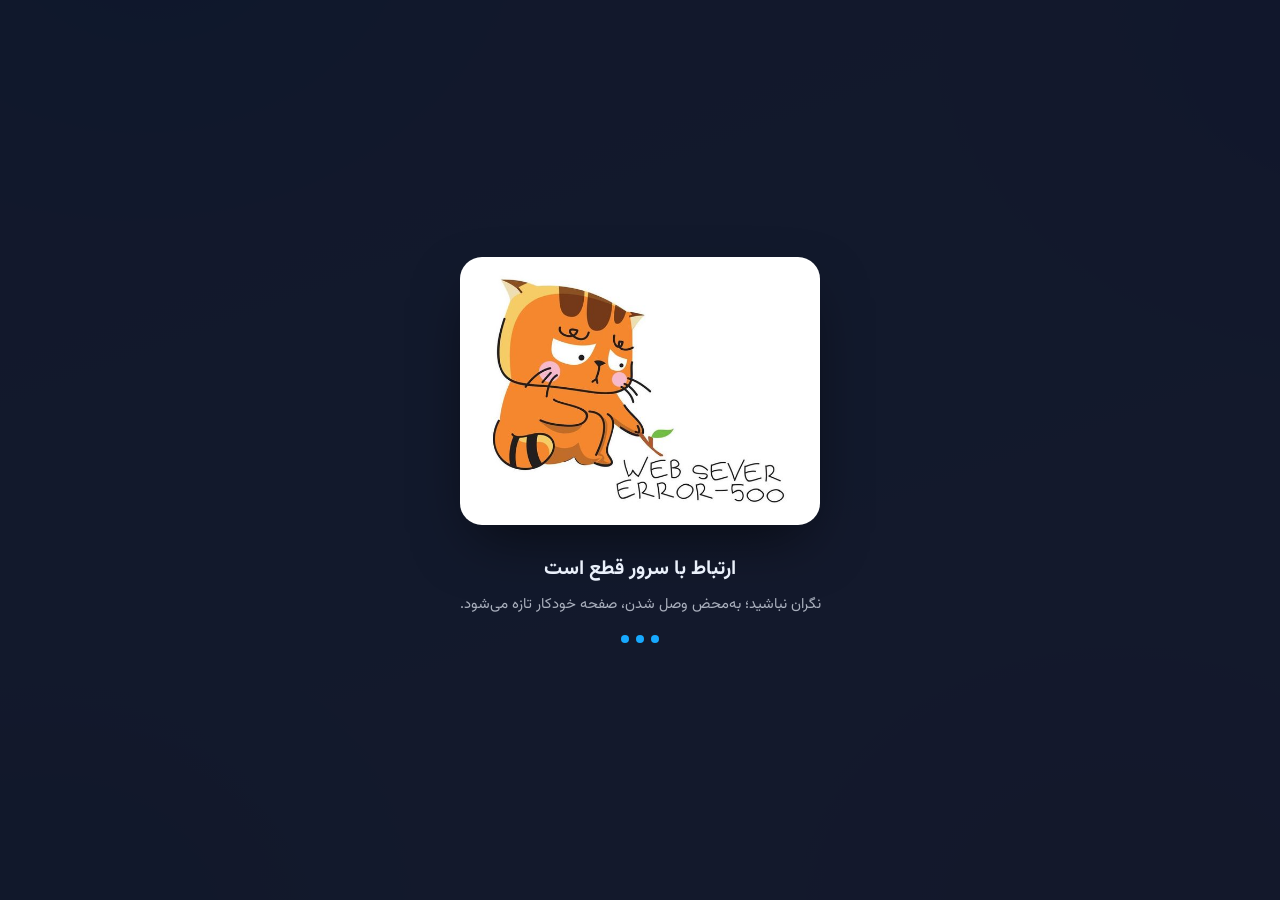
==== index.html @ 30909048 "Tarikhche: loading text, remove claims notice Co-Authored-By: Claude Sonnet 5.5 <noreply@anthropic.c" ====
<!DOCTYPE html>
<html lang="fa" dir="rtl">
<head>
<meta charset="UTF-8">
<script src="https://azkicenter.github.io/status/gate.js" data-app="dashboard" defer></script>  <!-- کلید روشن/خاموش (حالت تعمیر) از صفحه‌ی وضعیت -->
<meta name="viewport" content="width=device-width, initial-scale=1, viewport-fit=cover">
<meta name="robots" content="noindex,nofollow">
<title>داشبورد عملیات</title>
<link rel="icon" type="image/png" sizes="32x32" href="assets/favicon-32.png">
<link rel="icon" type="image/png" sizes="64x64" href="assets/favicon-64.png">
<link rel="apple-touch-icon" href="assets/apple-touch-icon.png">
<script>
  // تم (روشن/تاریک): همان کلیدی که پنل تاریخچه‌خان هم می‌خواند، تا هر چهار صفحه یک تم داشته باشند
  (function () {
    try {
      var t = localStorage.getItem('tarikhcheTheme') === 'dark' ? 'dark' : 'light';
      document.documentElement.setAttribute('data-theme', t);
    } catch (e) { document.documentElement.setAttribute('data-theme', 'light'); }
  })();
</script>
<link rel="preconnect" href="https://fonts.googleapis.com">
<link rel="preconnect" href="https://fonts.gstatic.com" crossorigin>
<link href="https://fonts.googleapis.com/css2?family=Vazirmatn:wght@100..900&display=swap" rel="stylesheet">
<style>
  :root {
    --surface: rgba(255,255,255,.72);
    --surface-strong: rgba(255,255,255,.9);
    --surface-tint: rgba(217,236,255,.55);
    --ink: #0F1B33;
    --ink-soft: rgba(15,27,51,.68);
    --ink-faint: rgba(15,27,51,.46);
    --line: rgba(23,169,255,.32);
    --accent: #17A9FF;
    --accent-deep: #1656F5;
    --accent-soft: rgba(23,169,255,.20);
    --accent-strong: #0D6FCB;
    --danger: #E0453F;  --danger-soft: rgba(224,69,63,.16);
    --amber: #B96A0C;   --amber-soft: rgba(224,138,23,.16);
    --scrim: rgba(15,27,51,.38);
    --radius-lg: 20px; --radius: 14px; --radius-sm: 9px;
    --glass-blur: 18px;
    --shadow-card: 0 8px 28px rgba(15,72,150,.14), inset 0 1px 0 rgba(255,255,255,.6);
    --shadow-float: 0 24px 55px -14px rgba(15,72,150,.22), inset 0 1px 0 rgba(255,255,255,.7);
    --font: 'Vazirmatn', Tahoma, Arial, sans-serif;
    --bar-h: 64px;
  }
  html[data-theme="dark"] {
    --surface: rgba(255,255,255,.07);
    --surface-strong: rgba(14,20,38,.92);
    --surface-tint: rgba(255,255,255,.04);
    --ink: #EAF0FB;
    --ink-soft: rgba(234,240,251,.68);
    --ink-faint: rgba(234,240,251,.44);
    --line: rgba(255,255,255,.14);
    --accent-deep: #4C8DFF;
    --accent-soft: rgba(23,169,255,.22);
    --accent-strong: #3AA0FF;
    --danger: #FF6B64;  --danger-soft: rgba(255,107,100,.18);
    --amber: #F2A93B;   --amber-soft: rgba(242,169,59,.18);
    --scrim: rgba(0,0,0,.55);
    --shadow-card: 0 8px 32px rgba(0,0,0,.5), inset 0 1px 0 rgba(255,255,255,.08);
    --shadow-float: 0 24px 60px -16px rgba(0,0,0,.6), inset 0 1px 0 rgba(255,255,255,.1);
  }
  * { box-sizing: border-box; }
  html, body { margin: 0; height: 100%; }
  body { font-family: var(--font); background: #0c1226; color: var(--ink); font-size: 14px; overflow: hidden; }
  .hidden { display: none !important; }
  button { font-family: inherit; cursor: pointer; }

  /* پس‌زمینه‌ی گرادیانی ثابت (همان تم تاریخچه‌خوانی) */
  .bg-glow {
    position: fixed; inset: 0; z-index: 0; pointer-events: none;
    background:
      radial-gradient(620px 520px at 12% -8%, rgba(23,169,255,.55), transparent 62%),
      radial-gradient(680px 540px at 106% 6%, rgba(124,92,224,.4), transparent 62%),
      radial-gradient(700px 560px at 88% 102%, rgba(255,105,170,.32), transparent 62%),
      radial-gradient(640px 520px at 4% 104%, rgba(31,169,113,.3), transparent 62%),
      linear-gradient(160deg, #CDE8FF 0%, #EAF4FE 45%, #FFFFFF 100%);
    animation: glow-shift 24s ease-in-out infinite;
  }
  html[data-theme="dark"] .bg-glow {
    background:
      radial-gradient(620px 520px at 12% -8%, rgba(23,169,255,.32), transparent 60%),
      radial-gradient(680px 540px at 106% 6%, rgba(76,141,255,.28), transparent 60%),
      radial-gradient(700px 560px at 88% 102%, rgba(156,135,240,.26), transparent 60%),
      radial-gradient(640px 520px at 4% 104%, rgba(52,201,140,.2), transparent 60%),
      linear-gradient(135deg, #05070f 0%, #060a16 55%, #04070d 100%);
  }
  @keyframes glow-shift { 0%, 100% { filter: saturate(1) hue-rotate(0deg); } 50% { filter: saturate(1.18) hue-rotate(10deg); } }
  @media (prefers-reduced-motion: reduce) { .bg-glow { animation: none; } * { transition-duration: .01ms !important; } }

  .glass {
    background: var(--surface);
    -webkit-backdrop-filter: blur(var(--glass-blur)) saturate(180%);
    backdrop-filter: blur(var(--glass-blur)) saturate(180%);
    border: 1px solid var(--line);
    box-shadow: var(--shadow-card);
  }
  :focus-visible { outline: 2px solid var(--accent); outline-offset: 2px; }

  /* ---------- ورود ---------- */
  #loginView { position: relative; z-index: 1; height: 100%; overflow-y: auto; display: flex; align-items: center; justify-content: center; padding: 24px 16px; }
  #loginForm { width: min(380px, 100%); border-radius: var(--radius-lg); padding: 30px 26px 26px;
    display: flex; flex-direction: column; gap: 14px; position: relative; box-shadow: var(--shadow-float); }
  #loginForm .login-logo { display: block; width: min(240px, 80%); height: auto; margin: 0 auto 6px; pointer-events: none; user-select: none; }
  #loginForm h1 { margin: 0; font-size: 1.25rem; font-weight: 800; text-align: center; color: var(--ink); }
  #loginForm .sub { margin: -6px 0 6px; text-align: center; font-size: .8rem; color: var(--ink-soft); }
  .field { display: flex; flex-direction: column; gap: 6px; }
  .field label { font-size: .8rem; font-weight: 500; color: var(--ink-soft); }
  .field input {
    padding: 11px 12px; border: 1.5px solid var(--line); border-radius: var(--radius-sm);
    font: inherit; font-size: .92rem; color: var(--ink); width: 100%; direction: ltr; text-align: center;
    background: var(--surface-tint);
    -webkit-backdrop-filter: blur(12px) saturate(160%); backdrop-filter: blur(12px) saturate(160%);
    box-shadow: inset 0 1px 4px rgba(15,72,150,.10);
    outline: none; transition: border-color .15s, background .15s, box-shadow .15s;
  }
  .field input:focus { border-color: var(--accent); background: var(--surface); box-shadow: 0 0 0 4px var(--accent-soft); }
  .field input:-webkit-autofill { -webkit-text-fill-color: var(--ink) !important; -webkit-box-shadow: 0 0 0 1000px rgba(217,236,255,.9) inset !important; transition: background-color 9999s ease-in-out 0s !important; }
  html[data-theme="dark"] .field input:-webkit-autofill { -webkit-box-shadow: 0 0 0 1000px #141b2e inset !important; }

  .btn-primary {
    color: #fff; font-weight: 700; font-size: .92rem; padding: 11px 22px; border: 1px solid rgba(255,255,255,.45); border-radius: var(--radius-sm);
    background: linear-gradient(135deg, rgba(23,169,255,.82) 0%, rgba(22,86,245,.82) 100%);
    -webkit-backdrop-filter: blur(14px) saturate(180%); backdrop-filter: blur(14px) saturate(180%);
    box-shadow: 0 10px 24px -10px rgba(22,86,245,.55), inset 0 1px 0 rgba(255,255,255,.5);
    transition: transform .15s, box-shadow .15s, filter .15s;
  }
  .btn-primary:hover { filter: brightness(1.06); transform: translateY(-1px); }
  .btn-primary:active { transform: translateY(0); }
  .btn-primary:disabled { background: var(--ink-faint); box-shadow: none; cursor: default; transform: none; filter: none; }
  .linkbtn { background: none; border: 0; padding: 4px 2px; font: inherit; color: var(--accent); cursor: pointer; }
  .linkbtn:disabled { color: var(--ink-faint); cursor: default; }
  #otpStep.hidden { display: none !important; }
  #otp { letter-spacing: .35em; font-size: 1.15rem; }
  #loginErr { color: var(--danger); font-size: .85rem; min-height: 1.3em; text-align: center; }
  #loginErr:not(:empty) { background: var(--danger-soft); border-radius: var(--radius-sm); padding: 8px 10px; font-weight: 500; }

  /* ---------- قاب اصلی: نوار بالا + صفحه‌ی کامل پنل ---------- */
  #appView { position: relative; z-index: 1; height: 100%; display: flex; flex-direction: column; }
  .topbar {
    flex: none; height: var(--bar-h); display: flex; align-items: center; gap: 10px; padding: 0 14px;
    padding-top: env(safe-area-inset-top, 0px); height: calc(var(--bar-h) + env(safe-area-inset-top, 0px));
    border-width: 0 0 1px 0; border-radius: 0; z-index: 20;
  }
  /* در RTL اولین فرزند سمت راست است: همبرگر سمت راست می‌ماند */
  #menuBtn {
    width: 42px; height: 42px; flex: none; padding: 0; border-radius: 12px;
    background: var(--surface); border: 1px solid var(--line); color: var(--ink);
    display: flex; flex-direction: column; align-items: center; justify-content: center; gap: 5px;
    box-shadow: var(--shadow-card); transition: border-color .15s, background .15s;
  }
  #menuBtn:hover { border-color: var(--accent); background: var(--accent-soft); }
  #menuBtn span { display: block; width: 20px; height: 2.5px; border-radius: 2px; background: var(--accent-strong); transition: transform .2s, opacity .2s; }
  #menuBtn[aria-expanded="true"] span:nth-child(1) { transform: translateY(7.5px) rotate(45deg); }
  #menuBtn[aria-expanded="true"] span:nth-child(2) { opacity: 0; }
  #menuBtn[aria-expanded="true"] span:nth-child(3) { transform: translateY(-7.5px) rotate(-45deg); }
  .brand { display: flex; align-items: center; gap: 10px; min-width: 0; flex: 1; }
  .brand img { width: 40px; height: 40px; object-fit: contain; flex: none; filter: drop-shadow(0 4px 6px rgba(15,72,150,.25)); }
  .brand-text { display: flex; flex-direction: column; line-height: 1.35; min-width: 0; }
  .brand-text b { font-size: 1rem; font-weight: 800; color: var(--ink); white-space: nowrap; }
  .brand-text small { font-size: .75rem; color: var(--ink-soft); white-space: nowrap; overflow: hidden; text-overflow: ellipsis; }
  #userPill { font-size: .78rem; font-weight: 600; color: var(--accent-strong); background: var(--accent-soft); border: 1px solid var(--line); border-radius: 999px; padding: 5px 13px; white-space: nowrap; }
  .icon-btn {
    width: 40px; height: 40px; padding: 0; flex: none; border-radius: 50%;
    background: var(--surface); color: var(--ink); border: 1px solid var(--line); box-shadow: var(--shadow-card);
    display: flex; align-items: center; justify-content: center; transition: border-color .15s;
  }
  .icon-btn:hover { border-color: var(--accent); }
  .icon-btn svg { width: 19px; height: 19px; }
  #themeBtn .icon-sun { display: none; }
  html[data-theme="dark"] #themeBtn .icon-sun { display: block; }
  html[data-theme="dark"] #themeBtn .icon-moon { display: none; }
  #logoutBtn { height: 40px; padding: 0 16px; border-radius: 20px; font-size: .82rem; font-weight: 700; color: var(--danger);
    background: var(--surface); border: 1px solid var(--line); box-shadow: var(--shadow-card); transition: background .15s, border-color .15s; }
  #logoutBtn:hover { background: var(--danger-soft); border-color: var(--danger); }

  /* صفحه‌ی «سرور قطع است» */
  #downView { position: fixed; inset: 0; z-index: 9999; display: flex; align-items: center; justify-content: center; padding: 20px;
    background: rgba(12,18,38,.97); color: #EAF0FB; text-align: center; }
  #downView .down-card { width: 100%; max-width: 420px; }
  #downView img { width: min(360px, 86%); height: auto; background: #fff; border-radius: 22px; padding: 14px;
    box-shadow: 0 24px 60px -16px rgba(0,0,0,.6); }
  #downView h2 { margin: 20px 0 6px; font-size: 1.25rem; font-weight: 700; }
  #downView p { margin: 0; color: rgba(234,240,251,.7); font-size: .92rem; line-height: 1.9; }
  #downView .dots { display: flex; gap: 7px; justify-content: center; margin-top: 16px; }
  #downView .dots i { width: 8px; height: 8px; border-radius: 50%; background: #17A9FF; animation: downPulse 1.2s infinite ease-in-out; }
  #downView .dots i:nth-child(2) { animation-delay: .2s; } #downView .dots i:nth-child(3) { animation-delay: .4s; }
  @keyframes downPulse { 0%, 80%, 100% { opacity: .25; transform: scale(.8); } 40% { opacity: 1; transform: scale(1.1); } }
  @media (prefers-reduced-motion: reduce) { #downView .dots i { animation: none; opacity: .7; } }
  #panelNotice { flex: none; background: var(--amber-soft); color: var(--amber); font-size: .84rem; font-weight: 600; padding: 8px 14px; text-align: center; line-height: 1.7; }
  #panelNotice.hidden { display: none; }
  #netWarn { flex: none; background: var(--amber-soft); color: var(--amber); font-size: .82rem; font-weight: 500; padding: 7px 14px; text-align: center; }

  /* صفحه‌ی کامل پنل: هر بار فقط یک پنل دیده می‌شود */
  #viewport { flex: 1; min-height: 0; position: relative; }
  #viewport iframe { position: absolute; inset: 0; width: 100%; height: 100%; border: 0; background: transparent; }

  /* ---------- منوی کشویی (سمت راست) ---------- */
  #scrim { position: fixed; inset: 0; z-index: 40; background: var(--scrim); opacity: 0; pointer-events: none; transition: opacity .25s; }
  #scrim.show { opacity: 1; pointer-events: auto; }
  #drawer {
    position: fixed; top: 0; bottom: 0; right: 0; z-index: 50; width: min(330px, 86vw);
    display: flex; flex-direction: column; gap: 6px; padding: 18px 14px; padding-top: calc(18px + env(safe-area-inset-top, 0px));
    background: var(--surface-strong);
    -webkit-backdrop-filter: blur(24px) saturate(180%); backdrop-filter: blur(24px) saturate(180%);
    border-left: 1px solid var(--line); box-shadow: var(--shadow-float);
    border-radius: var(--radius-lg) 0 0 var(--radius-lg);
    transform: translateX(105%); visibility: hidden; transition: transform .28s cubic-bezier(.2,.8,.2,1), visibility 0s .28s;
  }
  #drawer.open { transform: translateX(0); visibility: visible; transition: transform .28s cubic-bezier(.2,.8,.2,1), visibility 0s; }
  .drawer-head { display: flex; align-items: center; gap: 12px; padding: 4px 6px 16px; margin-bottom: 8px; border-bottom: 1px solid var(--line); }
  .drawer-head img { width: 54px; height: 54px; object-fit: contain; filter: drop-shadow(0 6px 8px rgba(15,72,150,.28)); }
  .drawer-head b { display: block; font-size: 1.05rem; font-weight: 800; color: var(--ink); }
  .drawer-head small { color: var(--ink-soft); font-size: .76rem; }
  .nav-item {
    position: relative; width: 100%; display: flex; align-items: center; gap: 12px; text-align: right;
    padding: 12px 14px; border-radius: var(--radius); border: 1px solid transparent; background: transparent; color: var(--ink);
    transition: background .15s, border-color .15s;
  }
  .nav-item:hover { background: var(--accent-soft); }
  .nav-item .ico { width: 38px; height: 38px; flex: none; border-radius: 11px; display: flex; align-items: center; justify-content: center;
    background: var(--surface-tint); border: 1px solid var(--line); color: var(--accent-strong); }
  .nav-item .ico svg { width: 20px; height: 20px; }
  .nav-item .t { display: flex; flex-direction: column; gap: 2px; min-width: 0; }
  .nav-item .t b { font-size: .95rem; font-weight: 700; }
  .nav-item .t span { font-size: .75rem; color: var(--ink-soft); font-weight: 400; line-height: 1.6; }
  .nav-item[aria-current="page"] { background: var(--accent-soft); border-color: var(--line); }
  .nav-item[aria-current="page"] .ico { background: linear-gradient(135deg, rgba(23,169,255,.85), rgba(22,86,245,.85)); color: #fff; border-color: rgba(255,255,255,.45); }
  .nav-item[aria-current="page"]::before { content: ""; position: absolute; right: -14px; top: 22%; bottom: 22%; width: 4px; border-radius: 4px 0 0 4px; background: linear-gradient(var(--accent), var(--accent-deep)); }

  @media (max-width: 560px) {
    #userPill { display: none; }
    .brand-text small { max-width: 42vw; }
    #logoutBtn { padding: 0 12px; }
  }
  @media (max-width: 380px) { .brand img { display: none; } }
</style>
<script src="config.js"></script>
</head>
<body>
<div class="bg-glow" aria-hidden="true"></div>
<div id="downView" class="hidden" role="alert" aria-live="polite">
  <div class="down-card">
    <img alt="خطای سرور ۵۰۰" src="[data-uri]">
    <h2>ارتباط با سرور قطع است</h2>
    <p>نگران نباشید؛ به‌محض وصل شدن، صفحه خودکار تازه می‌شود.</p>
    <div class="dots" aria-hidden="true"><i></i><i></i><i></i></div>
  </div>
</div>

<div id="loginView" class="hidden">
  <form id="loginForm" class="glass">
    <img class="login-logo" src="assets/login-logo.png" alt="Azki Seller">
    <h1>داشبورد عملیات</h1>
    <p class="sub">برای ورود، اطلاعات حساب خود را وارد کنید</p>
    <div id="credStep" style="display:contents">
      <div class="field"><label for="username">نام کاربری</label>
        <input id="username" autocomplete="username" required></div>
      <div class="field"><label for="password">رمز عبور</label>
        <input id="password" type="password" autocomplete="current-password" required></div>
    </div>
    <div id="otpStep" class="hidden" style="display:flex;flex-direction:column;gap:12px">
      <p id="otpHint" class="sub"></p>
      <div class="field"><label for="otp">کد تأیید</label>
        <input id="otp" inputmode="numeric" autocomplete="one-time-code" maxlength="10" placeholder="------"></div>
      <div style="display:flex;gap:8px;justify-content:space-between;font-size:.82rem">
        <button id="otpResend" type="button" class="linkbtn" disabled>ارسال دوباره‌ی کد</button>
        <button id="otpBack" type="button" class="linkbtn">بازگشت</button>
      </div>
    </div>
    <button id="loginBtn" class="btn-primary" type="submit">ورود</button>
    <div id="loginErr" role="alert"></div>
  </form>
</div>

<div id="appView" class="hidden">
  <header class="topbar glass">
    <button id="menuBtn" type="button" aria-label="منو" aria-expanded="false" aria-controls="drawer">
      <span></span><span></span><span></span>
    </button>
    <div class="brand">
      <img src="assets/logo.png" alt="">
      <div class="brand-text"><b>داشبورد عملیات</b><small id="curPanel"></small></div>
    </div>
    <span id="userPill"></span>
    <button id="themeBtn" class="icon-btn" type="button" title="تغییر تم" aria-label="تغییر تم روشن یا تاریک">
      <svg class="icon-moon" viewBox="0 0 24 24" fill="none" stroke="currentColor" stroke-width="2" stroke-linecap="round" stroke-linejoin="round"><path d="M21 12.79A9 9 0 1 1 11.21 3 7 7 0 0 0 21 12.79z"/></svg>
      <svg class="icon-sun" viewBox="0 0 24 24" fill="none" stroke="currentColor" stroke-width="2" stroke-linecap="round" stroke-linejoin="round"><circle cx="12" cy="12" r="4"/><path d="M12 2v2M12 20v2M4.93 4.93l1.41 1.41M17.66 17.66l1.41 1.41M2 12h2M20 12h2M6.34 17.66l-1.41 1.41M19.07 4.93l-1.41 1.41"/></svg>
    </button>
    <button id="logoutBtn" type="button">خروج</button>
  </header>
  <div id="netWarn" class="hidden">ارتباط با سرور برقرار نشد؛ دوباره تلاش می‌شود.</div>
  <div id="panelNotice" class="hidden" role="status"></div>
  <main id="viewport" aria-live="polite"></main>

  <div id="scrim"></div>
  <nav id="drawer" aria-label="پنل‌ها" aria-hidden="true">
    <div class="drawer-head">
      <img src="assets/logo.png" alt="">
      <div><b>داشبورد عملیات</b><small>یک پنل را انتخاب کنید</small></div>
    </div>
    <div id="navList"></div>
  </nav>
</div>

<script>
let API = ((window.APP_CONFIG && window.APP_CONFIG.API_BASE) || '').replace(/\/+$/, '');
let AUTH = API + '/auth/api';                    // سرویس لاگین مستقل (جدا از هر سه پنل)
const TOKEN_KEY = 'panel-auth-token';              // پنل‌های داخل iframe (هم‌مبدأ) همین کلید را می‌خوانند
const THEME_KEY = 'tarikhcheTheme';
const DEFAULT_PANEL = 'tarikhche';                   // پنلی که بعد از ورود باز می‌شود

const ICONS = {
  tarikhche:   '<svg viewBox="0 0 24 24" fill="none" stroke="currentColor" stroke-width="2" stroke-linecap="round" stroke-linejoin="round"><path d="M3 12a9 9 0 1 0 3-6.7"/><path d="M3 4v5h5"/><path d="M12 7v5l3 2"/></svg>',
  stats:       '<svg viewBox="0 0 24 24" fill="none" stroke="currentColor" stroke-width="2" stroke-linecap="round" stroke-linejoin="round"><path d="M4 20V10"/><path d="M10 20V4"/><path d="M16 20v-7"/><path d="M22 20H2"/></svg>',
  endorsement: '<svg viewBox="0 0 24 24" fill="none" stroke="currentColor" stroke-width="2" stroke-linecap="round" stroke-linejoin="round"><path d="M14 3H7a2 2 0 0 0-2 2v14a2 2 0 0 0 2 2h10a2 2 0 0 0 2-2V8z"/><path d="M14 3v5h5"/><path d="M9 15l5.5-5.5 1.5 1.5L10.5 16.5 8.5 17z"/></svg>',
  sanhab:      '<svg viewBox="0 0 24 24" fill="none" stroke="currentColor" stroke-width="2" stroke-linecap="round" stroke-linejoin="round"><circle cx="11" cy="11" r="7"/><path d="M21 21l-4.3-4.3"/></svg>',
  wallboard:   '<svg viewBox="0 0 24 24" fill="none" stroke="currentColor" stroke-width="2" stroke-linecap="round" stroke-linejoin="round"><rect x="3" y="4" width="18" height="12" rx="2"/><path d="M8 20h8M12 16v4"/></svg>',
};
const PANELS = [
  { id: 'tarikhche',   title: 'تاریخچه خوان', desc: 'محاسبه‌ی تخفیف قابل انتقال پلاک',            url: 'panels/tarikhche/index.html' },
  { id: 'sanhab',      title: 'استعلام سنهاب', desc: 'استعلام بیمه‌نامه ثالث',                        url: 'https://azkicenter.github.io/sanhab/' },
  { id: 'wallboard',   title: 'وال برد',        desc: 'وضعیت شرکت‌ها و رخدادها',                     url: 'https://azkicenter.github.io/wallboard/' },
  { id: 'endorsement', title: 'الحاقیه ایران',  desc: 'حذف تخفیفات و اصلاح مشخصات مالک/بیمه‌گذار', url: 'panels/endorsement/index.html' },
  { id: 'stats',       title: 'آمار درخواست‌ها', desc: 'تعداد درخواست‌ها در روزهای مختلف (فقط مدیر)', url: 'panels/stats/index.html', adminOnly: true },
];

const $ = id => document.getElementById(id);
const loginView = $('loginView'), appView = $('appView'), viewport = $('viewport');
const menuBtn = $('menuBtn'), drawer = $('drawer'), scrim = $('scrim'), navList = $('navList');
let current = null;
let ALLOWED = null;                                  // null = همه‌ی پنل‌ها؛ وگرنه آرایه‌ی id پنل‌های مجاز این کاربر
let ROLE = '';
const isAllowed = id => {
  const p = PANELS.find(x => x.id === id);
  if (p && p.adminOnly) return ROLE === 'admin' || ROLE === 'supervisor';   // پنل‌های مخصوص مدیر: مستقل از فهرست پنل‌های کاربر
  return !ALLOWED || ALLOWED.includes(id);
};
const firstAllowed = () => (PANELS.find(p => isAllowed(p.id)) || PANELS[0]).id;
function applyPanels(list){
  ALLOWED = Array.isArray(list) && list.length ? list : null;
  navList.querySelectorAll('.nav-item').forEach(b => { b.style.display = isAllowed(b.dataset.id) ? '' : 'none'; });
}

const getToken   = () => { try { return localStorage.getItem(TOKEN_KEY) || ''; } catch(e){ return ''; } };
const setToken   = t  => { try { localStorage.setItem(TOKEN_KEY, t); } catch(e){} };
const clearToken = () => {
  try { localStorage.removeItem(TOKEN_KEY); } catch(e){}
  try { ['sanhab-auth-token','sanhab-auth-user'].forEach(k => localStorage.removeItem(k)); } catch(e){}   // خروج از داشبورد = خروج از سنهاب
};

/* ---------- ورود یکپارچه‌ی سنهاب: همان نام کاربری/رمز داشبورد، یک‌بار پشت صحنه؛ اگر نشد، کاربر داخل تب سنهاب خودش وارد می‌شود ---------- */
async function ssoSanhab(username, password){
  try {
    if (!username || !password) return;
    const c = await fetch('https://azkicenter.github.io/sanhab/config.js?v=' + Date.now(), { cache: 'no-store' });
    const m = (await c.text()).match(/API_BASE["']?\s*[:=]\s*["'`]([^"'`]*)["'`]/);
    const base = m && m[1].replace(/\/+$/, ''); if (!base) return;
    const u = username.trim().replace(/\s+/g, '_');
    const r = await fetch(base + '/api/login', { method: 'POST', headers: { 'Content-Type': 'application/json' }, body: JSON.stringify({ username: u, code: password }) });
    if (!r.ok) return;
    const d = await r.json();
    if (d.token) { localStorage.setItem('sanhab-auth-token', d.token); localStorage.setItem('sanhab-auth-user', d.user); localStorage.setItem('sanhab-last-user', d.user); }
    const f = viewport.querySelector('iframe[data-id="sanhab"]'); if (f) f.src = f.src;   // اگر تب قبلاً باز شده بود، با نشست جدید دوباره بارگذاری شود
  } catch(e) {}
}

/* ---------- تم ---------- */
const currentTheme = () => document.documentElement.getAttribute('data-theme') === 'dark' ? 'dark' : 'light';
/* پنل‌های بیرونی (سنهاب): هدر/لوگو/تم خودشان داخل داشبورد تکراری است؛ فقط نوار کاربر و خروج می‌ماند */
const EMBED_CSS = {
  sanhab:    '.topbar{display:none!important}body{padding-top:8px!important}',
  wallboard: '.topbar-wrap{display:none!important}',
};
function injectEmbedCss(f){
  const css = EMBED_CSS[f.dataset.id]; if (!css) return;
  try {
    const d = f.contentDocument; if (!d || d.getElementById('embed-css')) return;
    const st = d.createElement('style'); st.id = 'embed-css'; st.textContent = css; d.head.appendChild(st);
  } catch(e){}
}
function syncFrameTheme(f){
  try { f.contentDocument.documentElement.setAttribute('data-theme', currentTheme()); } catch(e){}
}
$('themeBtn').addEventListener('click', () => {
  const next = currentTheme() === 'dark' ? 'light' : 'dark';
  document.documentElement.setAttribute('data-theme', next);
  try { localStorage.setItem(THEME_KEY, next); } catch(e){}
  viewport.querySelectorAll('iframe').forEach(syncFrameTheme);
});

/* ---------- منوی کشویی ---------- */
function openMenu(){
  drawer.classList.add('open'); drawer.setAttribute('aria-hidden', 'false'); scrim.classList.add('show');
  menuBtn.setAttribute('aria-expanded', 'true');
  const active = navList.querySelector('[aria-current="page"]') || navList.querySelector('button');
  if (active) active.focus({ preventScroll: true });
}
function closeMenu(returnFocus){
  drawer.classList.remove('open'); drawer.setAttribute('aria-hidden', 'true'); scrim.classList.remove('show');
  menuBtn.setAttribute('aria-expanded', 'false');
  if (returnFocus) menuBtn.focus({ preventScroll: true });
}
menuBtn.addEventListener('click', () => drawer.classList.contains('open') ? closeMenu() : openMenu());
scrim.addEventListener('click', () => closeMenu(true));
document.addEventListener('keydown', e => { if (e.key === 'Escape' && drawer.classList.contains('open')) closeMenu(true); });

PANELS.forEach(p => {
  const b = document.createElement('button');
  b.type = 'button'; b.className = 'nav-item'; b.dataset.id = p.id;
  b.innerHTML = `<span class="ico">${ICONS[p.id]}</span><span class="t"><b>${p.title}</b><span>${p.desc}</span></span>`;
  b.addEventListener('click', () => { selectPanel(p.id); closeMenu(true); });
  navList.appendChild(b);
});

/* ---------- نمایش یک پنل به‌صورت صفحه‌ی کامل ---------- */
function selectPanel(id){
  const p = PANELS.find(x => x.id === id && isAllowed(x.id)) || PANELS.find(x => isAllowed(x.id)) || PANELS[0];
  current = p.id;
  PANELS.forEach(x => {
    const f = viewport.querySelector(`iframe[data-id="${x.id}"]`);
    if (f) f.classList.toggle('hidden', x.id !== p.id);
  });
  let frame = viewport.querySelector(`iframe[data-id="${p.id}"]`);
  if (!frame) {                                   // lazy: فقط بار اول ساخته می‌شود (و بعدش حالت صفحه حفظ می‌شود)
    frame = document.createElement('iframe');
    frame.dataset.id = p.id; frame.title = p.title;
    frame.addEventListener('load', () => { syncFrameTheme(frame); injectEmbedCss(frame); });
    frame.src = p.url + (p.url.includes('?') ? '&' : '?') + 't=' + Date.now();   // همیشه نسخه‌ی جدید پنل (کش مرورگر/گیت‌هاب نادیده گرفته می‌شود)
    viewport.appendChild(frame);
  }
  navList.querySelectorAll('.nav-item').forEach(b => {
    if (b.dataset.id === p.id) b.setAttribute('aria-current', 'page'); else b.removeAttribute('aria-current');
  });
  $('curPanel').textContent = p.title;
  const pn = $('panelNotice'); pn.textContent = p.notice || ''; pn.classList.toggle('hidden', !p.notice);
}
function resetPanels(){ viewport.replaceChildren(); current = null; }

/* ---------- قطع بودن سرور: نمایش تصویر + تلاش خودکار تا وصل شدن ---------- */
let isDown = false, downTimer = null;
async function pingServer(){                          // gateway + سرویس لاگین هر دو باید زنده باشند
  try { const r = await fetch(API + '/auth/health', { cache: 'no-store' }); return r.ok; }
  catch(e) { return false; }
}
async function refreshConfig(){                       // آدرس تونل ممکن است عوض شده باشد: config.js را از شبکه می‌گیرد
  try {                                               // ('reload' کش مرورگر را هم تازه می‌کند، پس پنل‌های داخل iframe هم آدرس جدید را می‌گیرند)
    const r = await fetch('config.js', { cache: 'reload' });
    if (!r.ok) return;
    const m = (await r.text()).match(/API_BASE\s*:\s*["']([^"']+)["']/);
    const fresh = m && m[1].replace(/\/+$/, '');
    if (fresh && fresh !== API) {
      window.APP_CONFIG = Object.assign({}, window.APP_CONFIG, { API_BASE: fresh });
      API = fresh; AUTH = API + '/auth/api';
    }
  } catch(e) {}
}
function showDown(){
  if (isDown) return;
  isDown = true;
  $('downView').classList.remove('hidden');
  downTimer = setInterval(async () => {
    await refreshConfig();
    if (!(await pingServer())) return;
    let stamps = [];                                  // جلوگیری از رفرش بی‌نهایت: حداکثر ۳ رفرش خودکار در هر دقیقه
    try { stamps = JSON.parse(sessionStorage.getItem('recoverTs') || '[]').filter(t => Date.now() - t < 60000); } catch(e) {}
    if (stamps.length >= 3) {
      clearInterval(downTimer); isDown = false;
      $('downView').classList.add('hidden');
      showLogin('ارتباط با سرور برقرار نشد.');
      return;
    }
    stamps.push(Date.now());
    try { sessionStorage.setItem('recoverTs', JSON.stringify(stamps)); } catch(e) {}
    location.reload();
  }, 5000);
}

/* ---------- ورود / خروج ---------- */
function showLogin(msg){
  ROLE = '';
  backToCreds();
  appView.classList.add('hidden');
  loginView.classList.remove('hidden');
  resetPanels();                       // iframeها را پاک می‌کند تا بعد از خروج چیزی باز نماند
  closeMenu();
  $('password').value = '';
  $('loginErr').textContent = msg || '';
}
function showApp(me){
  ROLE = me.role || '';
  loginView.classList.add('hidden');
  appView.classList.remove('hidden');
  $('userPill').textContent = (me.username || '') + (me.role === 'admin' ? ' · مدیر' : ' · کاربر');
  applyPanels(me.panels);
  if (!current) selectPanel(isAllowed(DEFAULT_PANEL) ? DEFAULT_PANEL : firstAllowed());
}

// برمی‌گرداند: شیء کاربر | null (توکن نامعتبر) | undefined (خطای شبکه)
async function checkSession(){
  const token = getToken();
  if (!token) return null;
  try {
    const r = await fetch(AUTH + '/me', { headers: { Authorization: 'Bearer ' + token }, cache: 'no-store' });
    if (r.ok) return await r.json();
    if (r.status === 401) { clearToken(); return null; }
    return undefined;
  } catch(e) { return undefined; }
}

/* ---------- مرحله‌ی دوم: کد ایمیلی ---------- */
let otpToken = '', resendTimer = null;
function startResendCountdown(sec){
  const b = $('otpResend'); clearInterval(resendTimer); b.disabled = true;
  const tick = () => { if (sec <= 0) { clearInterval(resendTimer); b.disabled = false; b.textContent = 'ارسال دوباره‌ی کد'; }
                       else b.textContent = 'ارسال دوباره‌ی کد (' + (sec--) + ' ثانیه)'; };
  tick(); resendTimer = setInterval(tick, 1000);
}
function showOtpStep(d){
  otpToken = d.otp_token;
  $('credStep').classList.add('hidden'); $('credStep').style.display = 'none';
  $('otpStep').classList.remove('hidden');
  $('username').required = false; $('password').required = false;
  $('otpHint').textContent = 'کد تأیید به ' + (d.email_hint || 'ایمیل شما') + ' ارسال شد.';
  $('otp').value = ''; $('loginBtn').textContent = 'تأیید و ورود';
  startResendCountdown(60); $('otp').focus();
}
function backToCreds(){
  otpToken = ''; clearInterval(resendTimer);
  $('otpStep').classList.add('hidden');
  $('credStep').classList.remove('hidden'); $('credStep').style.display = 'contents';
  $('username').required = true; $('password').required = true;
  $('otp').value = ''; $('loginBtn').textContent = 'ورود';
}
$('otpBack').addEventListener('click', () => { backToCreds(); $('loginErr').textContent = ''; $('password').value = ''; });
$('otpResend').addEventListener('click', async () => {
  const err = $('loginErr'); err.textContent = '';
  try {
    const r = await fetch(AUTH + '/login/otp/resend', { method: 'POST', headers: { 'Content-Type': 'application/json' },
      body: JSON.stringify({ otp_token: otpToken }) });
    const d = await r.json().catch(() => ({}));
    if (r.ok) { startResendCountdown(60); return; }
    if (d.error === 'otp_cooldown') { startResendCountdown(d.retry_after || 60); return; }
    if (d.error === 'otp_expired' || d.error === 'otp_locked') { backToCreds(); err.textContent = 'مهلت کد تمام شد؛ دوباره وارد شوید.'; return; }
    err.textContent = 'ارسال دوباره‌ی کد ناموفق بود.';
  } catch(e) { err.textContent = 'ارتباط با سرور برقرار نشد.'; }
});

let pendingCreds = null;
$('loginForm').addEventListener('submit', async e => {
  e.preventDefault();
  const err = $('loginErr'), btn = $('loginBtn');
  err.textContent = ''; btn.disabled = true; btn.textContent = 'در حال بررسی...';
  try {
    if (otpToken) {                                   // مرحله‌ی ۲: تأیید کد
      const r = await fetch(AUTH + '/login/otp', {
        method: 'POST', headers: { 'Content-Type': 'application/json' },
        body: JSON.stringify({ otp_token: otpToken, code: $('otp').value.trim() }),
      });
      const d = await r.json().catch(() => ({}));
      if (r.ok) { setToken(d.token); if (pendingCreds) ssoSanhab(pendingCreds.u, pendingCreds.p); pendingCreds = null; backToCreds(); showApp({ username: d.username, role: d.role, panels: d.panels }); return; }
      if (d.error === 'otp_expired' || d.error === 'otp_locked') {
        backToCreds(); err.textContent = d.error === 'otp_locked' ? 'تلاش‌های اشتباه زیاد بود؛ چند دقیقه بعد دوباره امتحان کنید.' : 'مهلت کد تمام شد؛ دوباره وارد شوید.'; return;
      }
      if (r.status === 429) { err.textContent = 'درخواست‌های زیاد؛ چند لحظه بعد دوباره امتحان کنید.'; return; }
      if (r.status >= 500) { err.textContent = 'تأیید کد ممکن نشد؛ کمی بعد دوباره امتحان کنید.'; return; }
      err.textContent = 'کد اشتباه یا منقضی شده است' + (d.attempts_left != null ? ' (' + d.attempts_left + ' تلاش باقی مانده)' : '') + '.';
      $('otp').select();
      return;
    }
    pendingCreds = { u: $('username').value, p: $('password').value };
    const r = await fetch(AUTH + '/login', {          // مرحله‌ی ۱: نام کاربری و رمز
      method: 'POST', headers: { 'Content-Type': 'application/json' },
      body: JSON.stringify({ username: $('username').value.trim(), password: $('password').value }),
    });
    if (r.status === 429) { err.textContent = 'تلاش‌های ناموفق زیاد بود؛ چند لحظه بعد دوباره امتحان کنید.'; return; }
    if (r.status === 401) { err.textContent = 'نام کاربری یا رمز عبور اشتباه است.'; return; }
    if (!r.ok) { err.textContent = 'ارسال کد تأیید ناموفق بود؛ کمی بعد دوباره امتحان کنید.'; return; }
    const d = await r.json();
    if (d.otp_required) { $('password').value = ''; showOtpStep(d); return; }
    setToken(d.token);
    if (pendingCreds) ssoSanhab(pendingCreds.u, pendingCreds.p); pendingCreds = null;
    showApp({ username: d.username, role: d.role, panels: d.panels });
  } catch(ex) {
    err.textContent = 'ارتباط با سرور برقرار نشد.'; showDown();
  } finally {
    btn.disabled = false; btn.textContent = otpToken ? 'تأیید و ورود' : 'ورود';
  }
});

$('logoutBtn').addEventListener('click', async () => {
  try { await fetch(AUTH + '/logout', { method: 'POST', headers: { Authorization: 'Bearer ' + getToken() } }); } catch(e){}
  clearToken();
  showLogin();
});

window.addEventListener('message', async ev => {      // پنل‌ها (هم‌مبدأ) هنگام 401 خبر می‌دهند
  if (ev.origin !== location.origin || !ev.data || ev.data.type !== 'auth-expired') return;
  if (appView.classList.contains('hidden')) return;
  const m = await checkSession();
  if (m === null) showLogin('نشست شما تمام شد؛ دوباره وارد شوید.');
});

(async function init(){
  await refreshConfig();
  const me = (await pingServer()) ? await checkSession() : undefined;   // undefined = سرور در دسترس نیست
  if (me) showApp(me);
  else if (me === undefined) showDown();
  else showLogin('');
  // نشست ۱۲ ساعته؛ هر دقیقه چک می‌کنیم. خطای موقت شبکه کاربر را بیرون نمی‌اندازد.
  setInterval(async () => {
    if (appView.classList.contains('hidden')) return;
    const m = await checkSession();
    $('netWarn').classList.toggle('hidden', m !== undefined);
    if (m === null) showLogin('نشست شما تمام شد؛ دوباره وارد شوید.');
  }, 60000);
  // پایش اتصال: هر ۱۵ ثانیه؛ دو بار پشت‌سرهم شکست = نمایش صفحه‌ی «سرور قطع است»
  setInterval(async () => {
    if (isDown) return;
    if (await pingServer()) return;
    await new Promise(r => setTimeout(r, 2500));
    if (!(await pingServer())) showDown();
  }, 15000);
})();
</script>
</body>
</html>
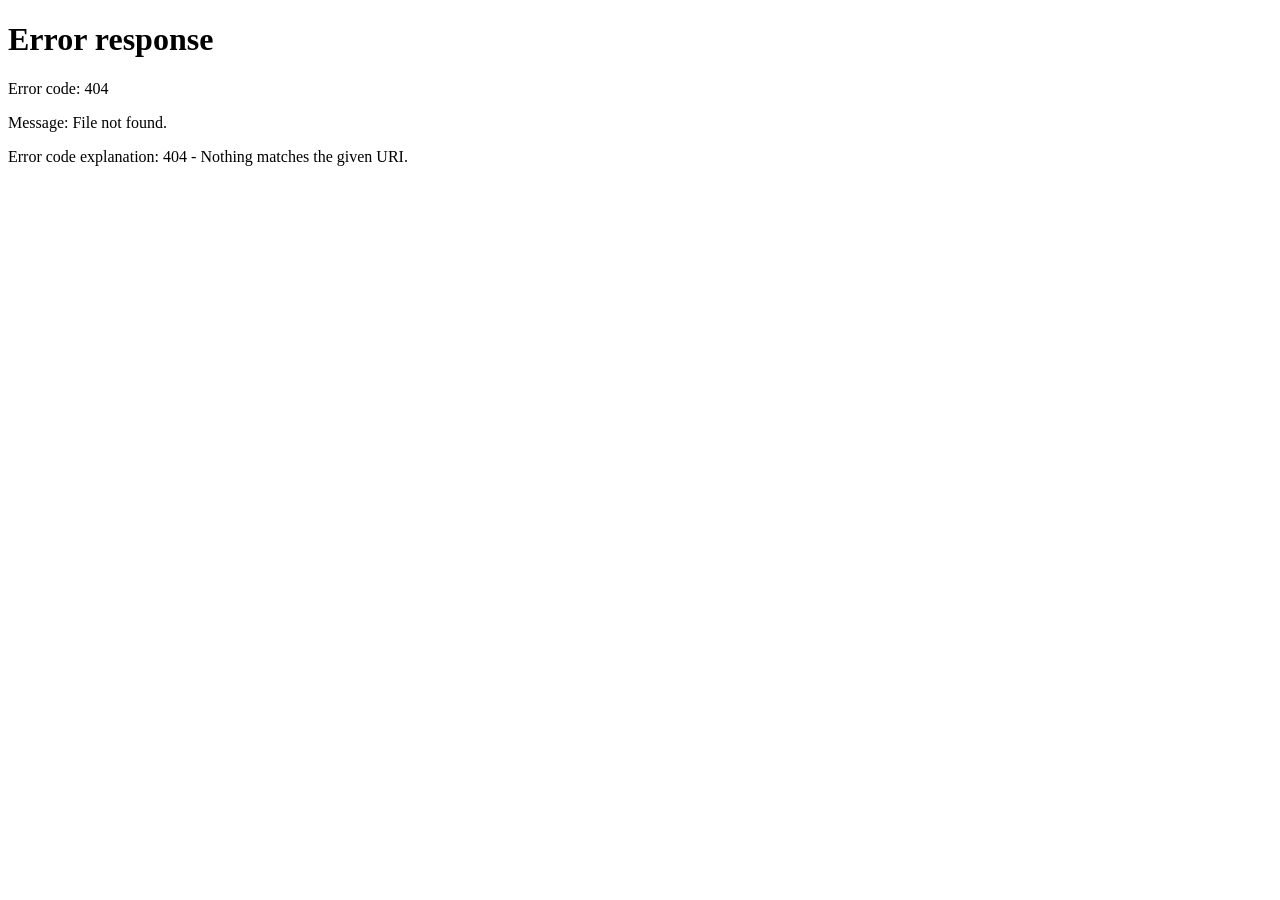
==== commit 5c51eddc: "Server-down view: show Pulse maintenance game page as-is Co-Authored-By: Claude Sonnet 5.5 <noreply@" ====
--- a/index.html
+++ b/index.html
@@ -2,7 +2,7 @@
 <html lang="fa" dir="rtl">
 <head>
 <meta charset="UTF-8">
-<script src="https://azkicenter.github.io/status/gate.js" data-app="dashboard" defer></script>  <!-- کلید روشن/خاموش (حالت تعمیر) از صفحه‌ی وضعیت -->
+<script src="/pulse/gate.js" data-app="dashboard" defer></script>  <!-- کلید روشن/خاموش (حالت تعمیر) از صفحه‌ی وضعیت -->
 <meta name="viewport" content="width=device-width, initial-scale=1, viewport-fit=cover">
 <meta name="robots" content="noindex,nofollow">
 <title>داشبورد عملیات</title>
@@ -175,19 +175,9 @@
     background: var(--surface); border: 1px solid var(--line); box-shadow: var(--shadow-card); transition: background .15s, border-color .15s; }
   #logoutBtn:hover { background: var(--danger-soft); border-color: var(--danger); }
 
-  /* صفحه‌ی «سرور قطع است» */
-  #downView { position: fixed; inset: 0; z-index: 9999; display: flex; align-items: center; justify-content: center; padding: 20px;
-    background: rgba(12,18,38,.97); color: #EAF0FB; text-align: center; }
-  #downView .down-card { width: 100%; max-width: 420px; }
-  #downView img { width: min(360px, 86%); height: auto; background: #fff; border-radius: 22px; padding: 14px;
-    box-shadow: 0 24px 60px -16px rgba(0,0,0,.6); }
-  #downView h2 { margin: 20px 0 6px; font-size: 1.25rem; font-weight: 700; }
-  #downView p { margin: 0; color: rgba(234,240,251,.7); font-size: .92rem; line-height: 1.9; }
-  #downView .dots { display: flex; gap: 7px; justify-content: center; margin-top: 16px; }
-  #downView .dots i { width: 8px; height: 8px; border-radius: 50%; background: #17A9FF; animation: downPulse 1.2s infinite ease-in-out; }
-  #downView .dots i:nth-child(2) { animation-delay: .2s; } #downView .dots i:nth-child(3) { animation-delay: .4s; }
-  @keyframes downPulse { 0%, 80%, 100% { opacity: .25; transform: scale(.8); } 40% { opacity: 1; transform: scale(1.1); } }
-  @media (prefers-reduced-motion: reduce) { #downView .dots i { animation: none; opacity: .7; } }
+  /* صفحه‌ی «سرور قطع است»: همان صفحه‌ی بازی دایناسور Pulse (maintenance.html) تمام‌صفحه */
+  #downView { position: fixed; inset: 0; z-index: 9999; background: #fff; }
+  #downView iframe { position: absolute; inset: 0; width: 100%; height: 100%; border: 0; background: #fff; }
   #panelNotice { flex: none; background: var(--amber-soft); color: var(--amber); font-size: .84rem; font-weight: 600; padding: 8px 14px; text-align: center; line-height: 1.7; }
   #panelNotice.hidden { display: none; }
   #netWarn { flex: none; background: var(--amber-soft); color: var(--amber); font-size: .82rem; font-weight: 500; padding: 7px 14px; text-align: center; }
@@ -241,12 +231,7 @@
 <body>
 <div class="bg-glow" aria-hidden="true"></div>
 <div id="downView" class="hidden" role="alert" aria-live="polite">
-  <div class="down-card">
-    <img alt="خطای سرور ۵۰۰" src="[data-uri]">
-    <h2>ارتباط با سرور قطع است</h2>
-    <p>نگران نباشید؛ به‌محض وصل شدن، صفحه خودکار تازه می‌شود.</p>
-    <div class="dots" aria-hidden="true"><i></i><i></i><i></i></div>
-  </div>
+  <iframe id="downGame" title="ارتباط با سرور قطع است" tabindex="-1"></iframe>
 </div>
 
 <div id="loginView" class="hidden">
@@ -320,8 +305,8 @@
 };
 const PANELS = [
   { id: 'tarikhche',   title: 'تاریخچه خوان', desc: 'محاسبه‌ی تخفیف قابل انتقال پلاک',            url: 'panels/tarikhche/index.html' },
-  { id: 'sanhab',      title: 'استعلام سنهاب', desc: 'استعلام بیمه‌نامه ثالث',                        url: 'https://azkicenter.github.io/sanhab/' },
-  { id: 'wallboard',   title: 'وال برد',        desc: 'وضعیت شرکت‌ها و رخدادها',                     url: 'https://azkicenter.github.io/wallboard/' },
+  { id: 'sanhab',      title: 'استعلام سنهاب', desc: 'استعلام بیمه‌نامه ثالث',                        url: '../sanhab/' },
+  { id: 'wallboard',   title: 'وال برد',        desc: 'وضعیت شرکت‌ها و رخدادها',                     url: '../wallboard/' },
   { id: 'endorsement', title: 'الحاقیه ایران',  desc: 'حذف تخفیفات و اصلاح مشخصات مالک/بیمه‌گذار', url: 'panels/endorsement/index.html' },
   { id: 'stats',       title: 'آمار درخواست‌ها', desc: 'تعداد درخواست‌ها در روزهای مختلف (فقط مدیر)', url: 'panels/stats/index.html', adminOnly: true },
 ];
@@ -352,18 +337,38 @@
 
 /* ---------- ورود یکپارچه‌ی سنهاب: همان نام کاربری/رمز داشبورد، یک‌بار پشت صحنه؛ اگر نشد، کاربر داخل تب سنهاب خودش وارد می‌شود ---------- */
 async function ssoSanhab(username, password){
+  const why = m => { try { console.warn('[sanhab-sso] ' + m); } catch(_){} };
   try {
     if (!username || !password) return;
-    const c = await fetch('https://azkicenter.github.io/sanhab/config.js?v=' + Date.now(), { cache: 'no-store' });
-    const m = (await c.text()).match(/API_BASE["']?\s*[:=]\s*["'`]([^"'`]*)["'`]/);
-    const base = m && m[1].replace(/\/+$/, ''); if (!base) return;
+    // آدرس سرور سنهاب: اول از Supabase (به‌روزتر)، بعد config.js
+    const txt = await (await fetch('../sanhab/config.js?v=' + Date.now(), { cache: 'no-store' })).text();
+    const g = k => { const m = txt.match(new RegExp(k + '["\']?\\s*[:=]\\s*["\'`]([^"\'`]*)["\'`]')); return m && m[1]; };
+    let base = '';
+    const sbu = g('SB_URL'), sbk = g('SB_KEY');
+    if (sbu && sbk) {
+      try {
+        const r = await fetch(sbu.replace(/\/+$/, '') + '/rest/v1/rpc/get_sanhab_api_base', { method: 'POST', cache: 'no-store',
+          headers: { apikey: sbk, Authorization: 'Bearer ' + sbk, 'Content-Type': 'application/json' }, body: '{}' });
+        const v = r.ok ? await r.json() : '';
+        if (typeof v === 'string' && /^https:\/\//.test(v)) base = v.replace(/\/+$/, '');
+      } catch(_) {}
+    }
+    if (!base) base = (g('API_BASE') || '').replace(/\/+$/, '');
+    if (!base) { why('API_BASE not found'); return; }
     const u = username.trim().replace(/\s+/g, '_');
-    const r = await fetch(base + '/api/login', { method: 'POST', headers: { 'Content-Type': 'application/json' }, body: JSON.stringify({ username: u, code: password }) });
-    if (!r.ok) return;
-    const d = await r.json();
-    if (d.token) { localStorage.setItem('sanhab-auth-token', d.token); localStorage.setItem('sanhab-auth-user', d.user); localStorage.setItem('sanhab-last-user', d.user); }
+    let d = null;
+    for (let i = 0; i < 3 && !d; i++) {            // تونل گاهی در اولین درخواست جواب نمی‌دهد
+      try {
+        const r = await fetch(base + '/api/login', { method: 'POST', headers: { 'Content-Type': 'application/json' }, body: JSON.stringify({ username: u, code: password }) });
+        if (r.ok) d = await r.json();
+        else { why('login HTTP ' + r.status + ' (user: ' + u + ')'); if (r.status < 500) return; }
+      } catch(e) { why('network: ' + e); }
+      if (!d) await new Promise(res => setTimeout(res, 1500));
+    }
+    if (!d || !d.token) return;
+    localStorage.setItem('sanhab-auth-token', d.token); localStorage.setItem('sanhab-auth-user', d.user); localStorage.setItem('sanhab-last-user', d.user);
     const f = viewport.querySelector('iframe[data-id="sanhab"]'); if (f) f.src = f.src;   // اگر تب قبلاً باز شده بود، با نشست جدید دوباره بارگذاری شود
-  } catch(e) {}
+  } catch(e) { why('error: ' + e); }
 }
 
 /* ---------- تم ---------- */
@@ -374,11 +379,27 @@
   wallboard: '.topbar-wrap{display:none!important}',
 };
 function injectEmbedCss(f){
-  const css = EMBED_CSS[f.dataset.id]; if (!css) return;
+  const css = EMBED_CSS[f.dataset.id]; if (!css) return true;
   try {
-    const d = f.contentDocument; if (!d || d.getElementById('embed-css')) return;
-    const st = d.createElement('style'); st.id = 'embed-css'; st.textContent = css; d.head.appendChild(st);
-  } catch(e){}
+    const d = f.contentDocument; if (!d || !d.documentElement) return false;
+    if (d.getElementById('embed-css')) return true;
+    if (!d.body || d.location.href === 'about:blank') return false;   // سند هنوز در حال بارگذاری است؛ بعداً دوباره امتحان می‌شود
+    const st = d.createElement('style'); st.id = 'embed-css'; st.textContent = css;
+    (d.head || d.documentElement).appendChild(st);
+    return true;
+  } catch(e){ return false; }
+}
+function keepEmbedCss(f){
+  // تا وقتی هدر تکراری مخفی نشده، خود iframe پنهان می‌ماند (جلوگیری از چشمک‌زدن)؛ حداکثر ۴ ثانیه
+  const t0 = Date.now(); let n = 0;
+  const tick = () => {
+    if (!f.isConnected) return;
+    const ok = injectEmbedCss(f);
+    if (ok || Date.now() - t0 > 4000) f.style.visibility = '';
+    if (++n < 400) setTimeout(tick, Date.now() - t0 < 4000 ? 30 : 500);   // بعد از چهار ثانیه هر ۰٫۵ ثانیه تا اگر صفحه خودش را دوباره ساخت
+  };
+  if (EMBED_CSS[f.dataset.id]) f.style.visibility = 'hidden';
+  tick();
 }
 function syncFrameTheme(f){
   try { f.contentDocument.documentElement.setAttribute('data-theme', currentTheme()); } catch(e){}
@@ -426,9 +447,10 @@
   if (!frame) {                                   // lazy: فقط بار اول ساخته می‌شود (و بعدش حالت صفحه حفظ می‌شود)
     frame = document.createElement('iframe');
     frame.dataset.id = p.id; frame.title = p.title;
-    frame.addEventListener('load', () => { syncFrameTheme(frame); injectEmbedCss(frame); });
+    frame.addEventListener('load', () => { syncFrameTheme(frame); keepEmbedCss(frame); });
     frame.src = p.url + (p.url.includes('?') ? '&' : '?') + 't=' + Date.now();   // همیشه نسخه‌ی جدید پنل (کش مرورگر/گیت‌هاب نادیده گرفته می‌شود)
     viewport.appendChild(frame);
+    keepEmbedCss(frame);
   }
   navList.querySelectorAll('.nav-item').forEach(b => {
     if (b.dataset.id === p.id) b.setAttribute('aria-current', 'page'); else b.removeAttribute('aria-current');
@@ -444,22 +466,38 @@
   try { const r = await fetch(API + '/auth/health', { cache: 'no-store' }); return r.ok; }
   catch(e) { return false; }
 }
-async function refreshConfig(){                       // آدرس تونل ممکن است عوض شده باشد: config.js را از شبکه می‌گیرد
-  try {                                               // ('reload' کش مرورگر را هم تازه می‌کند، پس پنل‌های داخل iframe هم آدرس جدید را می‌گیرند)
+const SB_URL = 'https://paokcjakxxjqtulibegi.supabase.co';
+const SB_KEY = 'sb_publishable_Us07X7VRGQ4q3jSIPzeT0g_8-qkLTeO';
+function applyBase(fresh){
+  fresh = fresh && fresh.replace(/\/+$/, '');
+  if (fresh && fresh !== API) {
+    window.APP_CONFIG = Object.assign({}, window.APP_CONFIG, { API_BASE: fresh });
+    API = fresh; AUTH = API + '/auth/api';
+    return true;
+  }
+  return false;
+}
+async function refreshConfig(){                       // آدرس تونل: اول از Supabase (فوری)، بعد config.js (پشتیبان)
+  try {
+    const r = await fetch(SB_URL + '/rest/v1/tunnel_config?select=api_base&id=eq.1',
+      { headers: { apikey: SB_KEY, Authorization: 'Bearer ' + SB_KEY }, cache: 'no-store' });
+    if (r.ok) {
+      const j = await r.json();
+      if (j[0] && j[0].api_base && /^https:\/\//.test(j[0].api_base)) { applyBase(j[0].api_base); return; }
+    }
+  } catch(e) {}
+  try {
     const r = await fetch('config.js', { cache: 'reload' });
     if (!r.ok) return;
     const m = (await r.text()).match(/API_BASE\s*:\s*["']([^"']+)["']/);
-    const fresh = m && m[1].replace(/\/+$/, '');
-    if (fresh && fresh !== API) {
-      window.APP_CONFIG = Object.assign({}, window.APP_CONFIG, { API_BASE: fresh });
-      API = fresh; AUTH = API + '/auth/api';
-    }
+    applyBase(m && m[1]);
   } catch(e) {}
 }
 function showDown(){
   if (isDown) return;
   isDown = true;
   $('downView').classList.remove('hidden');
+  try { const g = $('downGame'); if (!g.getAttribute('src')) g.src = '/pulse/maintenance.html?app=dashboard'; } catch(e) {}   // بازی فقط وقتی لازم شد لود می‌شود
   downTimer = setInterval(async () => {
     await refreshConfig();
     if (!(await pingServer())) return;
